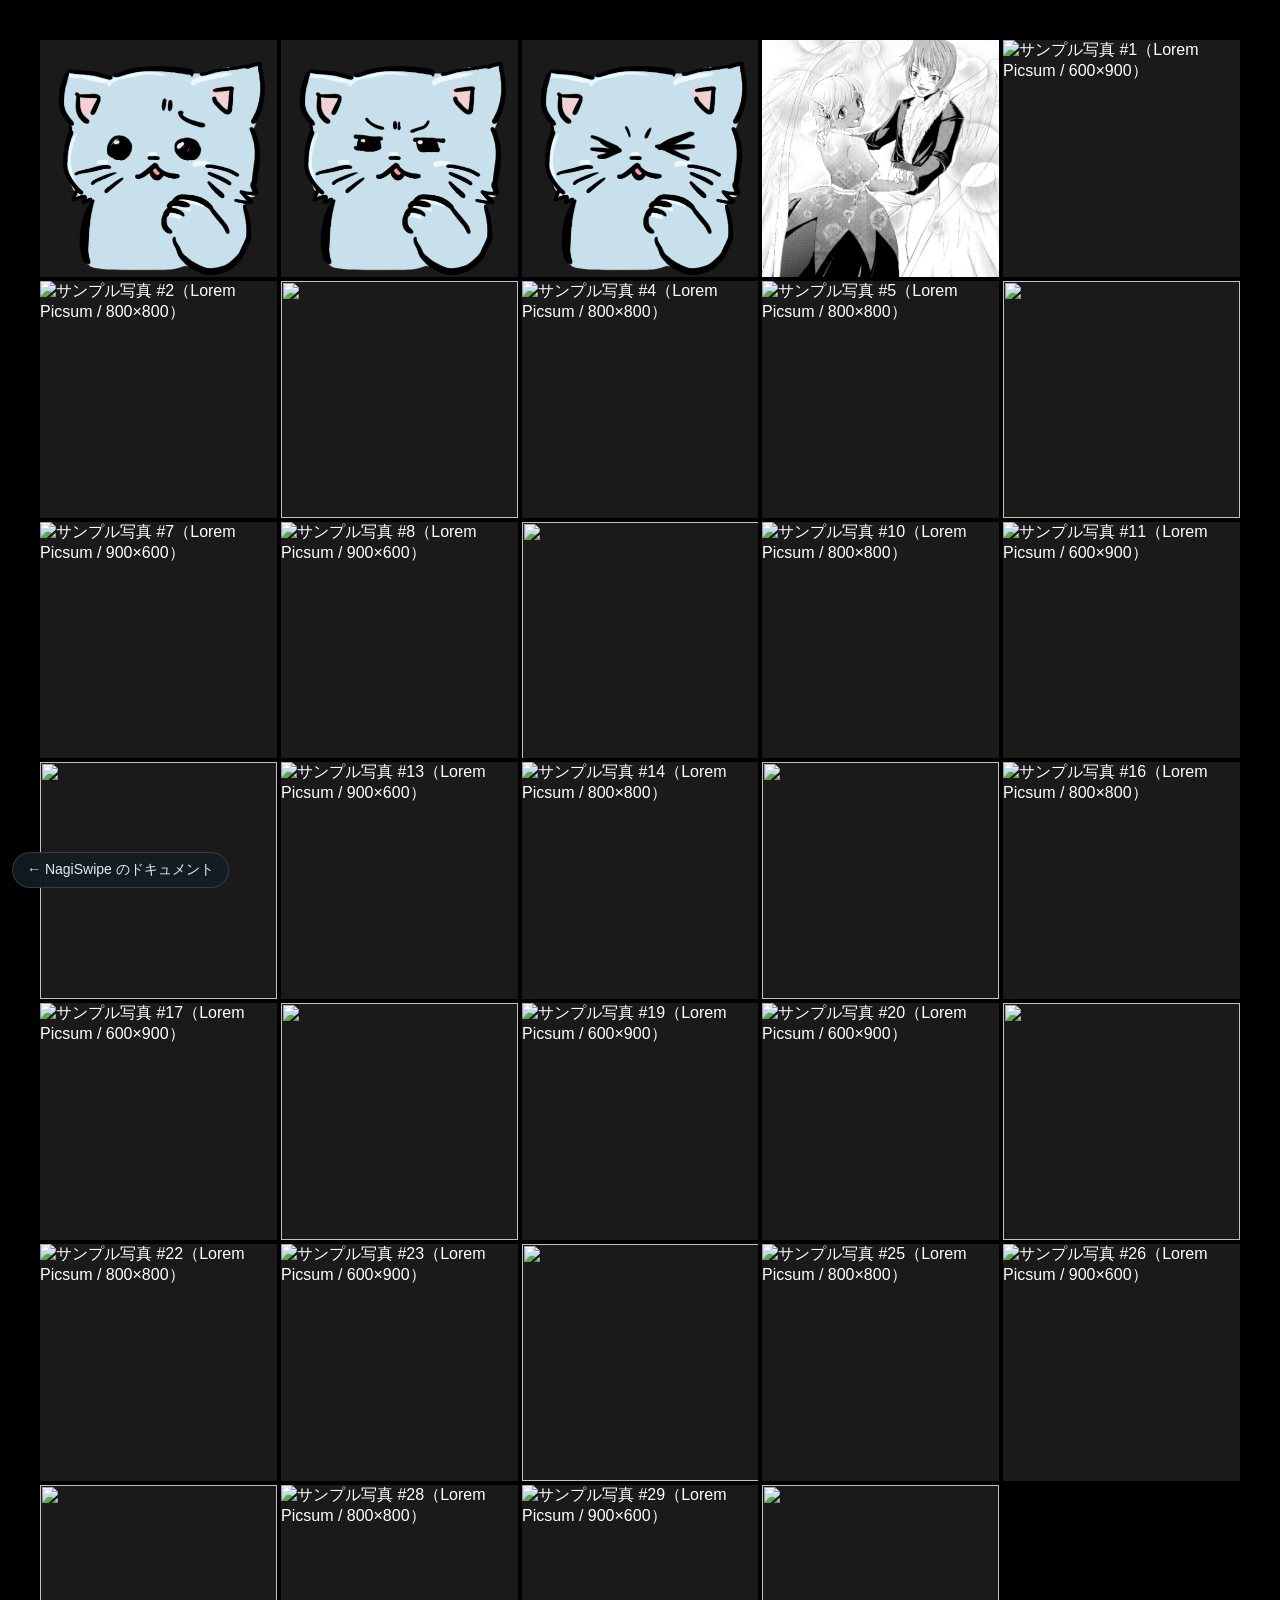
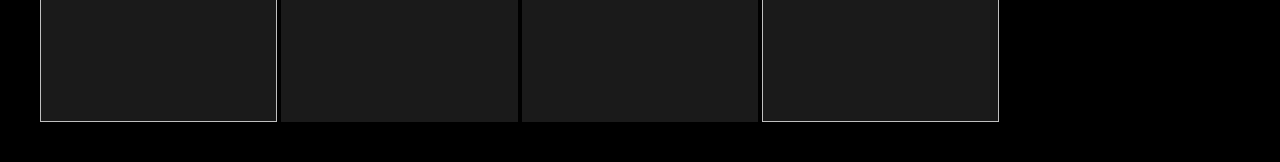
==== demo.html @ 4a82e94a "Site: rebuild from the READMEs Co-Authored-By: Claude Opus 5.5 <noreply@anthropic.com>" ====
<!DOCTYPE html>
<html lang="ja">
<head>
    <meta charset="UTF-8">
    <meta name="viewport" content="width=device-width, initial-scale=1.0, maximum-scale=1.0, user-scalable=no">
    <title>NagiSwipe Demo</title>
    <link rel="icon" href="site/favicon.svg?v=526a356933" type="image/svg+xml">
    <!--
      NagiSwipe Integration Example
      Just load these two files. ?v= is a content hash (site/build.py updates it).
    -->
    <link rel="stylesheet" href="NagiSwipe-main.css?v=1dd410256a">
    <script src="NagiSwipe-main.js?v=3b875e0557" defer></script>
    
    <style>
        /* [DEMO PAGE CSS] */
        *, *::before, *::after { box-sizing: border-box; }
        body {
            margin: 0; padding: 0; background-color: #000; color: #fff;
            font-family: -apple-system, BlinkMacSystemFont, "Segoe UI", Roboto, sans-serif;
            overflow-x: hidden; -webkit-tap-highlight-color: transparent; overscroll-behavior: none;
        }
        .gallery-grid {
            display: grid; grid-template-columns: repeat(3, 1fr); gap: 2px; padding: 2px;
            opacity: 0; will-change: opacity; transition: opacity 0.4s ease-out; padding-bottom: 50px;
        }
        @media (min-width: 600px) {
            .gallery-grid { grid-template-columns: repeat(auto-fill, minmax(200px, 1fr)); gap: 4px; padding: 40px; }
        }
        .gallery-link {
            display: block; width: 100%; height: 100%; text-decoration: none; color: inherit; position: relative;
        }
        .grid-item {
            position: relative; background: #1a1a1a; aspect-ratio: 1 / 1; overflow: hidden;
            cursor: zoom-in; opacity: 0; transform: scale(0.95); transition: opacity 0.5s ease, transform 0.5s ease;
        }
        .grid-item.loaded { opacity: 1; transform: scale(1); }
        .back {
            position: fixed; left: 12px; bottom: 12px; z-index: 10; padding: 8px 14px; border-radius: 999px;
            background: rgba(20, 30, 36, .86); color: #e6ecef; font-size: 14px; text-decoration: none;
            border: 1px solid rgba(255, 255, 255, .14); backdrop-filter: blur(6px);
        }
        .grid-item img {
            width: 100%; height: 100%; object-fit: cover; display: block; pointer-events: none; will-change: transform;
        }
    </style>
</head>
<body>

    <a class="back" href="nagiswipe.html">← NagiSwipe のドキュメント</a>

    <!-- Gallery Grid -->
    <div class="gallery-grid" id="grid"></div>

    <!-- Core Library is now loaded dynamically in head -->
    
    <!-- Demo Script -->
    <script>
        /** [DEMO CONTENT GENERATION] */
        const container = document.getElementById('grid');
        const fragment = document.createDocumentFragment();

        // Manual items (local images)
        // ?v= is a content hash (cache busting); alt is shown as the caption
        const manualItems = [
            { src: 'img/Kyururun.png?v=ace886fd', thumb: 'img/Kyururun.png?v=ace886fd', alt: 'きゅるるん（猫のイラスト）' },
            { src: 'img/Fu-n.png?v=1041db46', thumb: 'img/Fu-n.png?v=1041db46', alt: 'ふーん（猫のイラスト）' },
            { src: 'img/Shimeshime.png?v=023fcd6a', thumb: 'img/Shimeshime.png?v=023fcd6a', alt: 'しめしめ（猫のイラスト）' },
            {
                src: 'img/chirashi-mini.jpg?v=ad52edca', thumb: 'img/chirashi-mini.jpg?v=ad52edca',
                alt: 'チラシ用イラスト（モノクロ）。翼に囲まれて手を取り合う二人。\n長いキャプションは折り返され、画面の 3 割を超える分はスクロールできます。'
            }
        ];

        // Combine with generated items
        const allItems = [...manualItems];
        for (let i = 0; i < 30; i++) {
            const seed = i + 3000;
            let w = 800, h = 800;
            const r = Math.random();
            if (r < 0.3) { w = 600; h = 900; }
            else if (r < 0.6) { w = 900; h = 600; }
            
            const src = `https://picsum.photos/seed/${seed}/${w}/${h}`;
            const fullSrc = `https://picsum.photos/seed/${seed}/${w * 2}/${h * 2}.jpg`;
            // Every third photo has no alt -> no caption is shown
            const alt = (i % 3 === 2) ? '' : `サンプル写真 #${i + 1}（Lorem Picsum / ${w}×${h}）`;
            allItems.push({ src: fullSrc, thumb: src, alt });
        }

        allItems.forEach(item => {
            const el = document.createElement('div');
            el.className = 'grid-item';

            const link = document.createElement('a');
            link.className = 'gallery-link';
            link.href = item.src;

            const img = document.createElement('img');
            img.src = item.thumb;
            img.alt = item.alt || '';
            
            link.appendChild(img);
            el.appendChild(link);
            fragment.appendChild(el);
        });

        container.appendChild(fragment);

        requestAnimationFrame(() => {
            container.style.opacity = 1;
            Array.from(container.children).forEach((el, i) => {
                setTimeout(() => el.classList.add('loaded'), i * 30);
            });
        });
    </script>
</body>
</html>
---- NagiSwipe-main.css ----
/* 
 * ============================================================================
 * ![NagiSwipe Library Core CSS] 
 * Drop-in gallery library
 * 
 * NagiSwipe v1.3.1
 * Copyright (c) 2026 Lichiphen
 * Licensed under the MIT License
 * https://gitlab.com/lichiphen/nagiswipe/-/blob/main/LICENSE
 * ============================================================================
 */

.ns-viewer {
    position: fixed;
    inset: 0;
    z-index: 9999;
    display: none;
    overflow: hidden;
    touch-action: none;
    user-select: none;
    -webkit-user-select: none;
}

.ns-bg {
    position: absolute;
    inset: 0;
    background: rgba(0, 0, 0, 0.75);
    opacity: 0;
    transition: opacity 0.25s linear;
    will-change: opacity;
}

.ns-stage {
    position: absolute;
    inset: 0;
    overflow: visible;
}

.ns-img-wrap {
    position: absolute;
    top: 0;
    left: 0;
    width: 0;
    height: 0;
    display: block;
    will-change: transform;
    pointer-events: none;
    backface-visibility: hidden;
    transform: translateZ(0);
}

.ns-img {
    position: absolute;
    top: 0;
    left: 0;
    max-width: none;
    max-height: none;
    transform-origin: 0 0; /* 左上を基準に変形 */
    object-fit: contain;
    will-change: transform;
    user-select: none;
    -webkit-user-select: none;
    pointer-events: auto;
    -webkit-user-drag: none;
    backface-visibility: hidden;
    transition: opacity 0.4s ease-out, filter 0.4s ease-out;
}

/* 高解像度（メイン）画像設定 */
.ns-img-highres {
    z-index: 2;
    opacity: 0;
    transition: opacity 0.4s ease-out;
}

/* サムネイルの仮画像（高画質版が届くまで / スワイプ中の隣のスライド） */
.ns-img-placeholder {
    z-index: 1;
}

/* ローディング完了後の表示 */
.ns-img-loaded .ns-img-highres {
    opacity: 1;
}

.ns-ui {
    position: absolute;
    inset: 0;
    pointer-events: none;
    transition: opacity 0.3s;
    z-index: 10000;
}

/* Icons / Buttons */
.ns-btn {
    appearance: none;
    background: transparent;
    border: none;
    cursor: pointer;
    color: rgba(255, 255, 255, 0.72);
    pointer-events: auto;
    transition: color 0.2s, opacity 0.2s, transform 0.12s ease;
    display: flex;
    align-items: center;
    justify-content: center;
    position: absolute;

    padding: 0; /* size is defined per-button (close/prev/next) */
    user-select: none;
    -webkit-user-select: none;
    -webkit-touch-callout: none;
    -webkit-tap-highlight-color: transparent;
    touch-action: manipulation;
    outline: none;
}

.ns-btn:hover {
    color: rgba(255, 255, 255, 1);
}

.ns-btn:focus {
    outline: none;
}

.ns-btn svg {
    display: block;
    width: 32px;
    height: 32px;
    filter: drop-shadow(0 1px 2px rgba(0,0,0,0.5));
    pointer-events: none;
}

.ns-close {
    top: 12px;
    right: 12px;
    width: 48px;
    height: 48px;
    color: #fff;
    z-index: 3; /* ensure above arrows */
}
.ns-close::before {
    content: "✕";
    font-size: 24px;
    line-height: 1;
    text-shadow: 0 1px 2px rgba(0,0,0,0.5);
}

.ns-zoom {
    top: 12px;
    right: 64px; /* Left of close button */
    width: 48px;
    height: 48px;
    z-index: 3;
    display: flex;
    align-items: center;
    justify-content: center;
    color: #fff;
    opacity: 0.85;
}
.ns-zoom:active { opacity: 0.6; transform: scale(0.95); }

@media (hover: hover) and (pointer: fine) {
    .ns-viewer.ns-is-zoomed .ns-stage,
    .ns-viewer.ns-is-zoomed .ns-img { cursor: grab; }

    .ns-viewer.ns-dragging .ns-stage,
    .ns-viewer.ns-dragging .ns-img { cursor: grabbing; }
}

/* Arrow Positioning */
.ns-prev {
    top: 50%;
    left: calc(env(safe-area-inset-left, 0px) + 6px);
    transform: translateY(-50%);
    width: 56px;
    height: 56px;
    border-radius: 999px;
    background: rgba(0,0,0,0.1);
    backdrop-filter: blur(1px);
    opacity: 0.65;
    z-index: 2;
}

.ns-next {
    top: 50%;
    right: calc(env(safe-area-inset-right, 0px) + 6px);
    transform: translateY(-50%);
    width: 56px;
    height: 56px;
    border-radius: 999px;
    background: rgba(0, 0, 0, 0.1);
    backdrop-filter: blur(1px);
    opacity: 0.65;
    z-index: 2;
}

.ns-prev:active, .ns-next:active {
    transform: translateY(-50%) scale(0.96);
    opacity: 0.9;
}

/* Mobile Adjustments */
@media (hover: none) and (pointer: coarse) {
    .ns-btn {
        opacity: 1; 
    }
    .ns-prev, .ns-next {
        width: 52px;
        height: 52px;
    }
}


/* Visual centering tweaks for chevrons - Optical alignment */
.ns-prev svg { transform: translateX(-2px); }
.ns-next svg { transform: translateX(2px); }

/* ========================================
   ローディングスピナー
   高解像度画像読み込み中に表示
   ======================================== */
.ns-loading-spinner {
    position: fixed; /* 親のサイズが0になったのでfixedで画面基準にする */
    top: 50%;
    left: 50%;
    width: 40px;
    height: 40px;
    margin: -20px 0 0 -20px; /* translateなどを使わずmarginでセンタリング */
    border: 3px solid rgba(255,255,255,0.3);
    border-top-color: #fff;
    border-radius: 50%;
    animation: ns-spin 0.8s infinite linear;
    z-index: 10;
    pointer-events: none;
    opacity: 0;
    transition: opacity 0.25s ease-out;
}

.ns-loading-spinner.ns-visible {
    opacity: 1;
}

@keyframes ns-spin {
    to { transform: rotate(360deg); }
}

/* ========================================
   ズームカーソル（PC環境向け）
   zoom-in: ズーム可能時、zoom-out: ズーム中
   ======================================== */
@media (hover: hover) and (pointer: fine) {
    .ns-viewer.ns-can-zoom:not(.ns-is-zoomed):not(.ns-dragging) .ns-img {
        cursor: zoom-in;
    }
    
    .ns-viewer.ns-is-zoomed:not(.ns-dragging) .ns-img {
        cursor: zoom-out;
    }
}


/* ========================================
   キャプション（画像の alt / data-ns-caption など）
   画面下部に表示。ズーム中は隠す
   ======================================== */
.ns-caption {
    position: absolute;
    left: 0;
    right: 0;
    bottom: 0;
    z-index: 4;
    max-height: 32vh;
    overflow-y: auto;
    overscroll-behavior: contain;
    padding: 28px calc(env(safe-area-inset-right, 0px) + 20px) calc(env(safe-area-inset-bottom, 0px) + 16px) calc(env(safe-area-inset-left, 0px) + 20px);
    background: linear-gradient(to top, rgba(0, 0, 0, 0.72) 0%, rgba(0, 0, 0, 0.5) 60%, rgba(0, 0, 0, 0) 100%);
    color: rgba(255, 255, 255, 0.95);
    text-align: center;
    opacity: 0;
    visibility: hidden;
    pointer-events: none;
    touch-action: pan-y;
    user-select: text;
    -webkit-user-select: text;
    transition: opacity 0.2s ease-out, visibility 0.2s;
}

.ns-caption.ns-has-caption {
    opacity: 1;
    visibility: visible;
    pointer-events: auto;
}

.ns-caption.ns-caption-switching,
.ns-viewer.ns-is-zoomed .ns-caption {
    opacity: 0;
    pointer-events: none;
}

.ns-caption-text {
    margin: 0 auto;
    max-width: 60em;
    font-size: 15px;
    line-height: 1.6;
    white-space: pre-wrap;
    overflow-wrap: anywhere;
    text-shadow: 0 1px 3px rgba(0, 0, 0, 0.8);
}

/* ========================================
   枚数カウンター（3 / 12）
   ======================================== */
.ns-counter {
    position: absolute;
    top: calc(env(safe-area-inset-top, 0px) + 12px);
    left: calc(env(safe-area-inset-left, 0px) + 16px);
    z-index: 3;
    height: 48px;
    display: flex;
    align-items: center;
    color: rgba(255, 255, 255, 0.8);
    font-size: 14px;
    font-variant-numeric: tabular-nums;
    letter-spacing: 0.04em;
    text-shadow: 0 1px 2px rgba(0, 0, 0, 0.6);
    pointer-events: none;
    transition: opacity 0.2s;
}

.ns-viewer.ns-is-zoomed .ns-counter {
    opacity: 0;
}

/* キーボード操作時のみフォーカスリングを表示 */
.ns-btn:focus-visible {
    outline: 2px solid rgba(255, 255, 255, 0.8);
    outline-offset: -4px;
    border-radius: 999px;
}

@media (prefers-reduced-motion: reduce) {
    .ns-caption,
    .ns-counter {
        transition: none;
    }
}
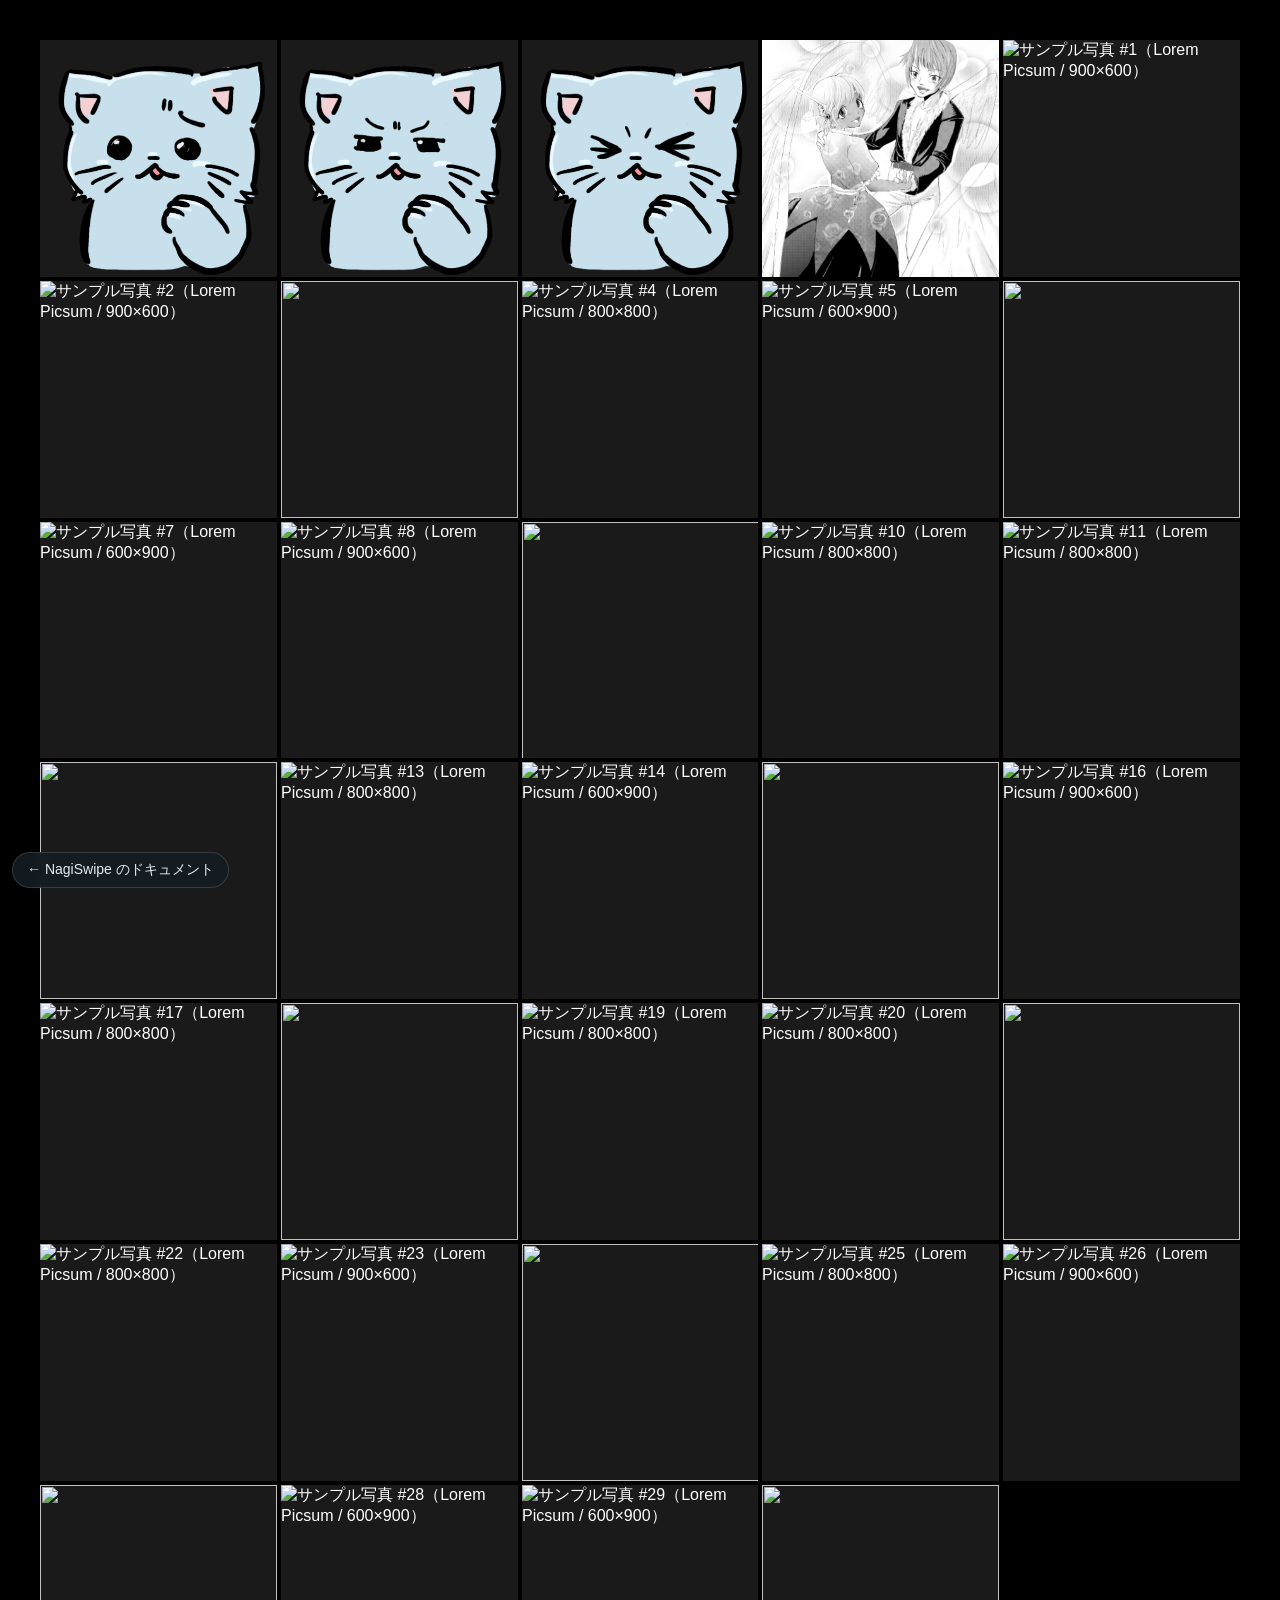
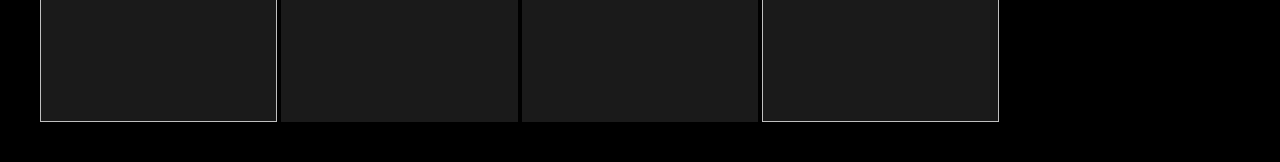
==== commit 435d836c: "Site: rebuild from the READMEs Co-Authored-By: Claude Opus 5.5 <noreply@anthropic.com>" ====
--- a/demo.html
+++ b/demo.html
@@ -10,7 +10,7 @@
       Just load these two files. ?v= is a content hash (site/build.py updates it).
     -->
     <link rel="stylesheet" href="NagiSwipe-main.css?v=1dd410256a">
-    <script src="NagiSwipe-main.js?v=3b875e0557" defer></script>
+    <script src="NagiSwipe-main.js?v=4a8e71b0b1" defer></script>
     
     <style>
         /* [DEMO PAGE CSS] */
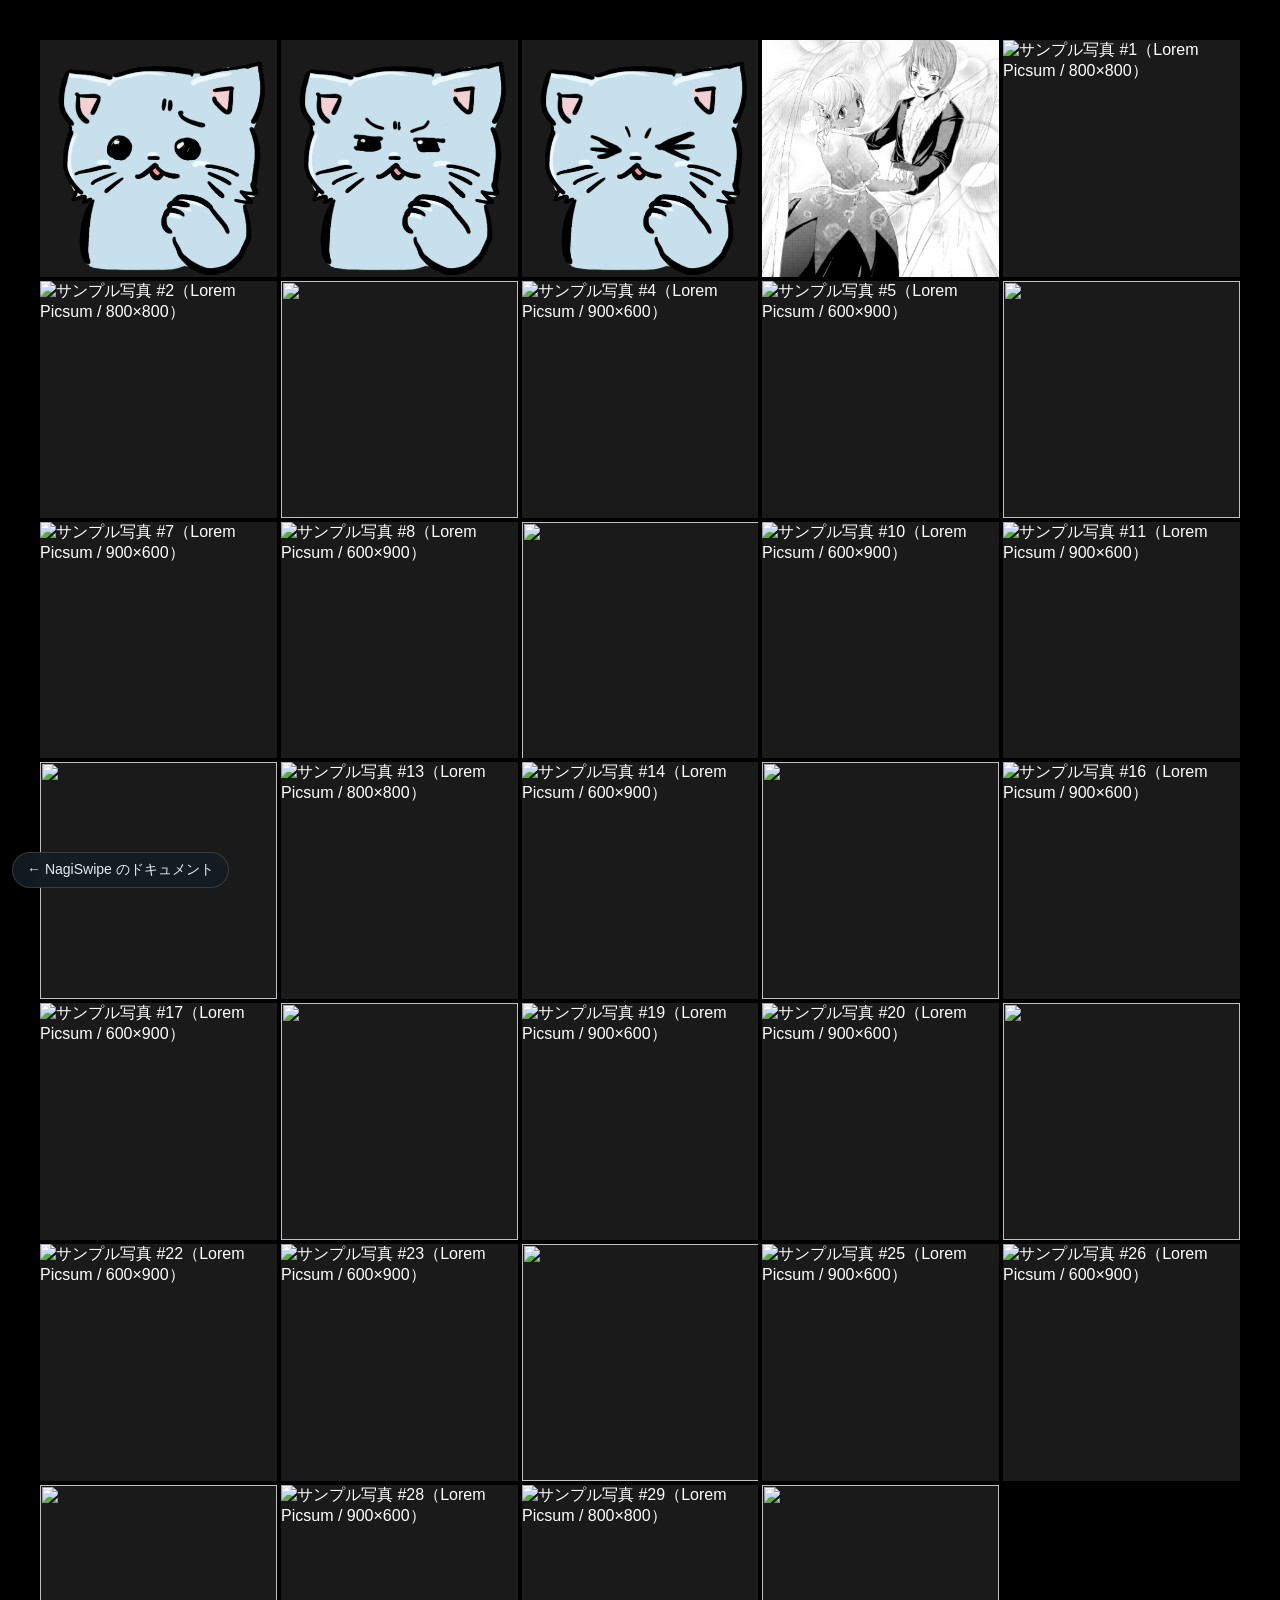
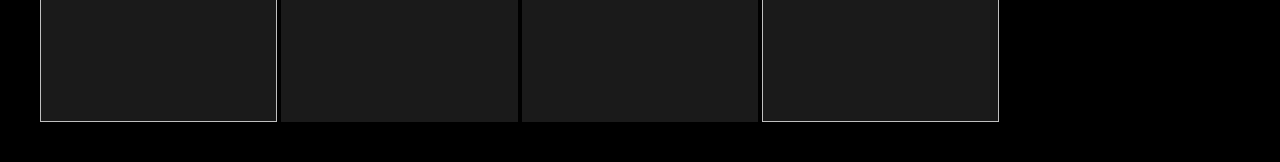
==== commit 33550286: "Site: rebuild from the READMEs" ====
--- a/demo.html
+++ b/demo.html
@@ -9,8 +9,8 @@
       NagiSwipe Integration Example
       Just load these two files. ?v= is a content hash (site/build.py updates it).
     -->
-    <link rel="stylesheet" href="NagiSwipe-main.css?v=1dd410256a">
-    <script src="NagiSwipe-main.js?v=4a8e71b0b1" defer></script>
+    <link rel="stylesheet" href="NagiSwipe-main.css?v=a40da4ccc5">
+    <script src="NagiSwipe-main.js?v=876bf09da7" defer></script>
     
     <style>
         /* [DEMO PAGE CSS] */
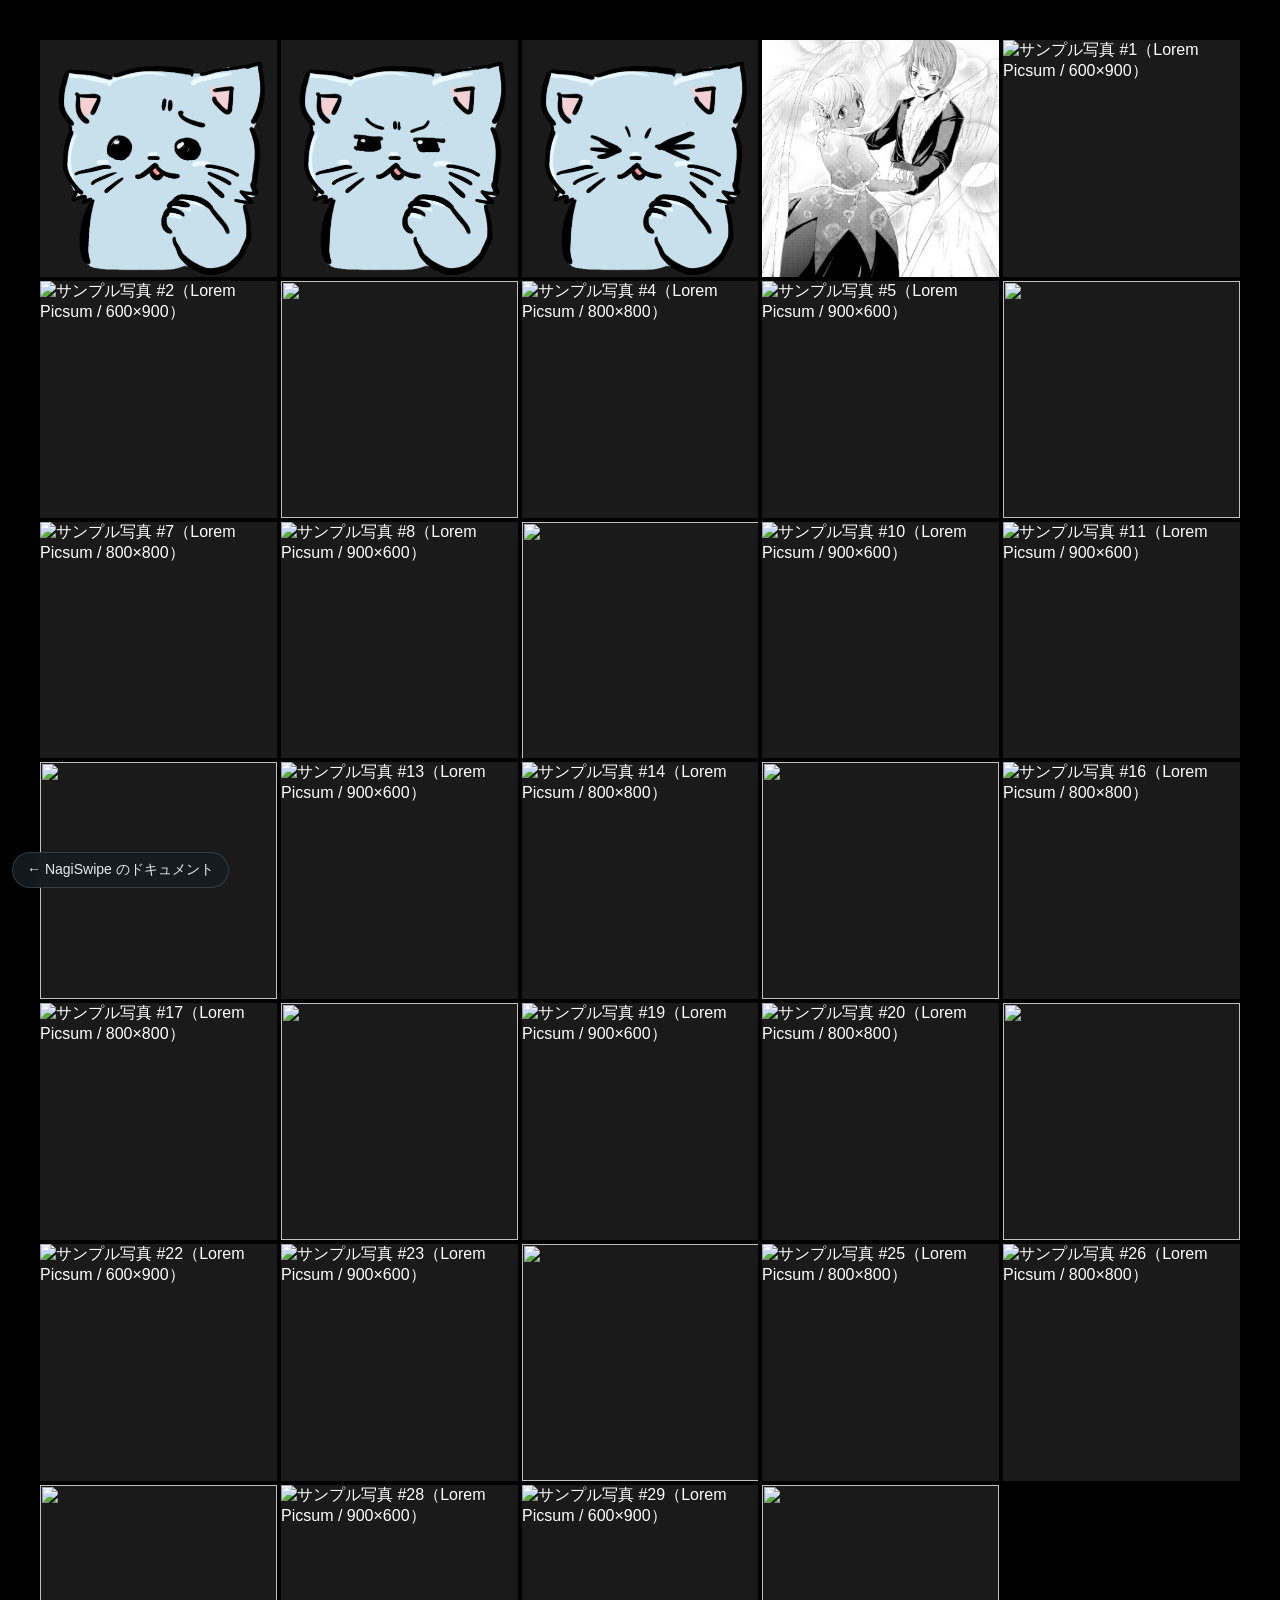
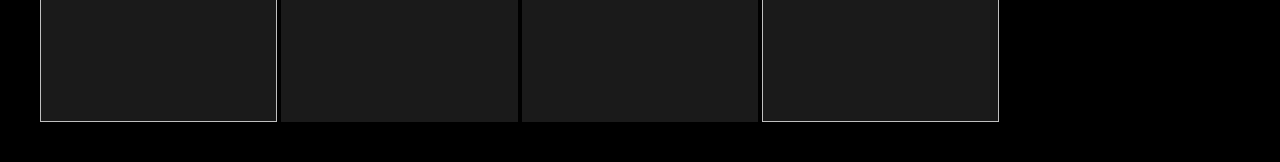
==== commit de515414: "Docs: English versions of the READMEs and the documentation site - README.en.md, manga/README.en.md," ====
--- a/demo.html
+++ b/demo.html
@@ -9,8 +9,8 @@
       NagiSwipe Integration Example
       Just load these two files. ?v= is a content hash (site/build.py updates it).
     -->
-    <link rel="stylesheet" href="NagiSwipe-main.css?v=a40da4ccc5">
-    <script src="NagiSwipe-main.js?v=876bf09da7" defer></script>
+    <link rel="stylesheet" href="NagiSwipe-main.css?v=1dd410256a">
+    <script src="NagiSwipe-main.js?v=e1bf6a99c2" defer></script>
     
     <style>
         /* [DEMO PAGE CSS] */
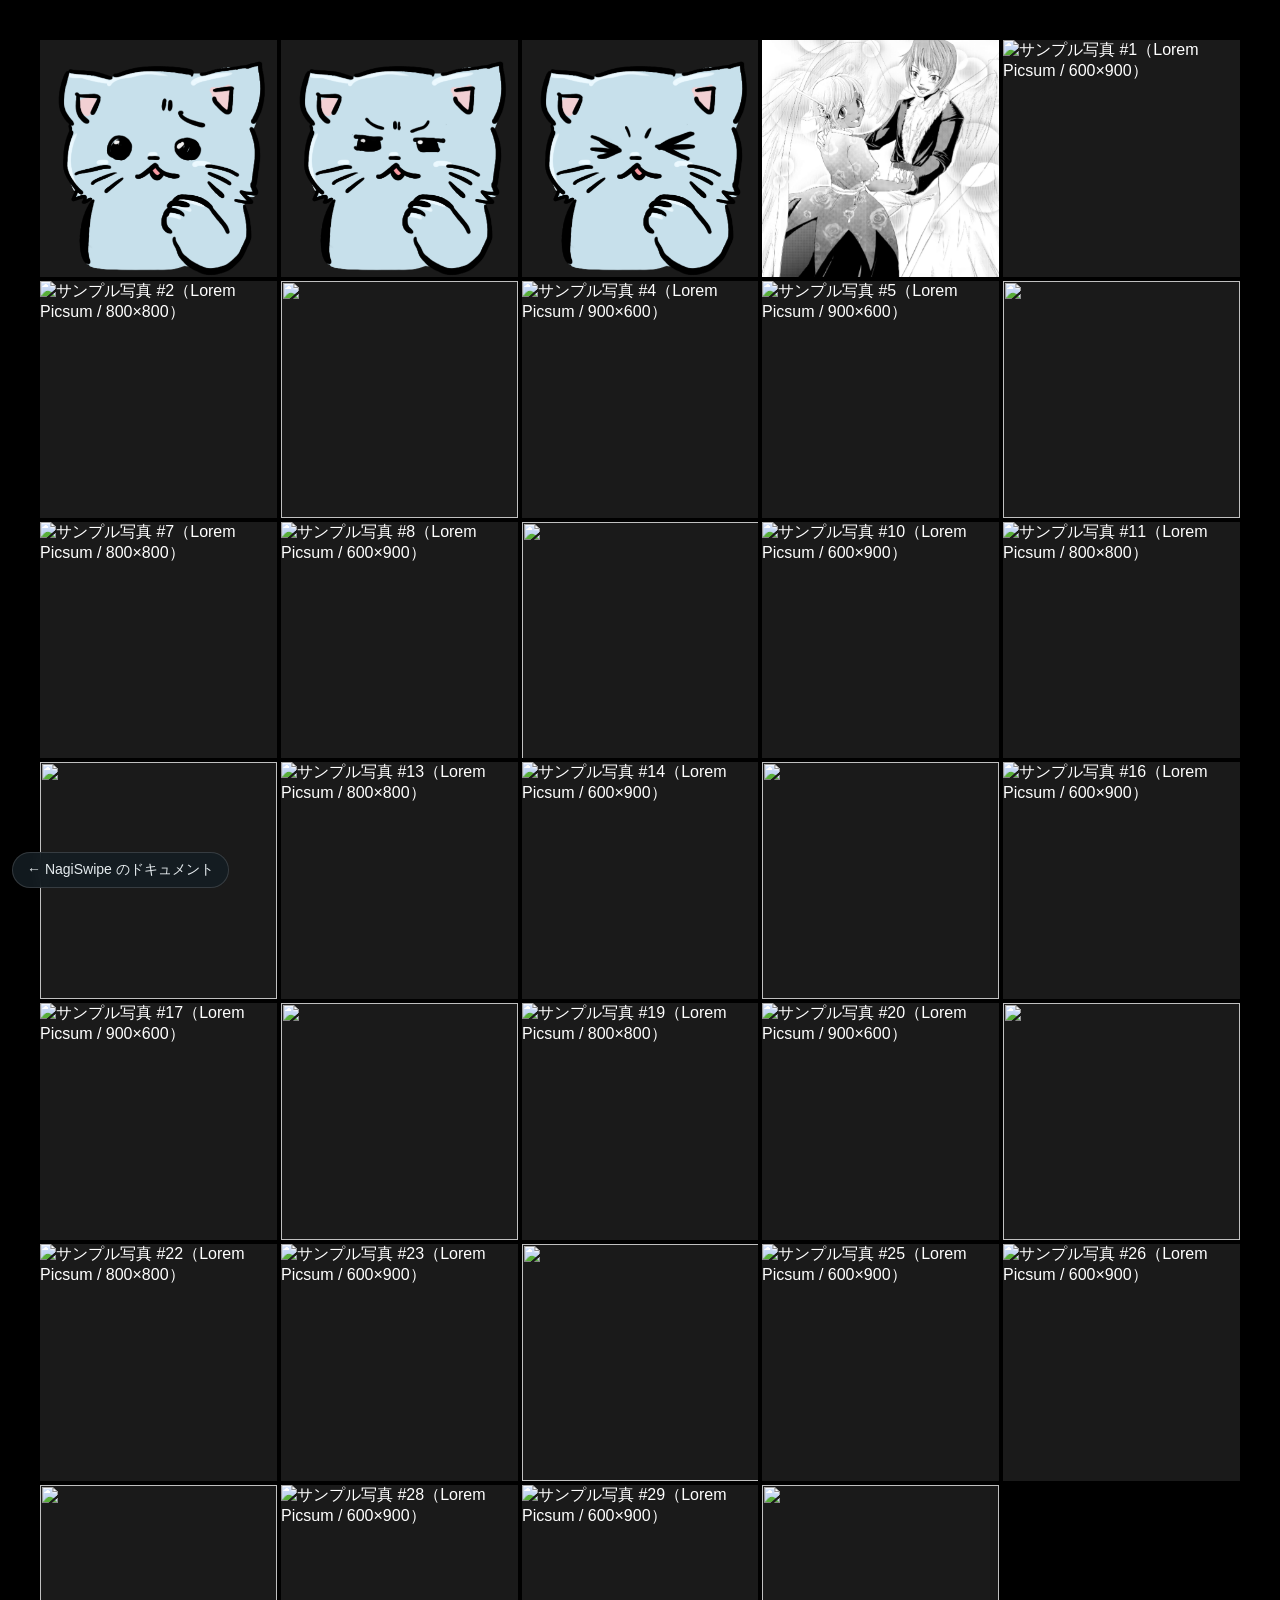
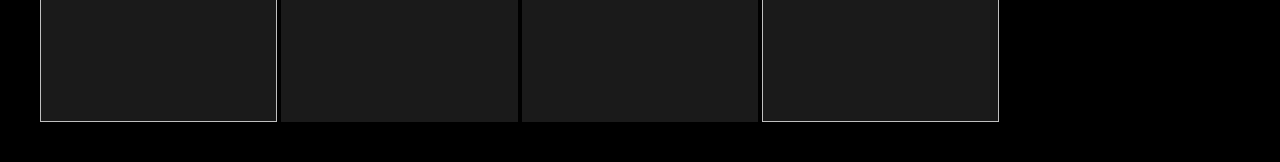
==== commit 8a2d810a: "Docs: language switch on top, badges, callouts, a livelier reference site - Every README starts with" ====
--- a/demo.html
+++ b/demo.html
@@ -9,8 +9,8 @@
       NagiSwipe Integration Example
       Just load these two files. ?v= is a content hash (site/build.py updates it).
     -->
-    <link rel="stylesheet" href="NagiSwipe-main.css?v=1dd410256a">
-    <script src="NagiSwipe-main.js?v=e1bf6a99c2" defer></script>
+    <link rel="stylesheet" href="NagiSwipe-main.css?v=b57203b70e">
+    <script src="NagiSwipe-main.js?v=68e2574f68" defer></script>
     
     <style>
         /* [DEMO PAGE CSS] */
--- a/NagiSwipe-main.css
+++ b/NagiSwipe-main.css
@@ -3,7 +3,7 @@
  * ![NagiSwipe Library Core CSS] 
  * Drop-in gallery library
  * 
- * NagiSwipe v1.3.1
+ * NagiSwipe v1.3.2
  * Copyright (c) 2026 Lichiphen
  * Licensed under the MIT License
  * https://gitlab.com/lichiphen/nagiswipe/-/blob/main/LICENSE
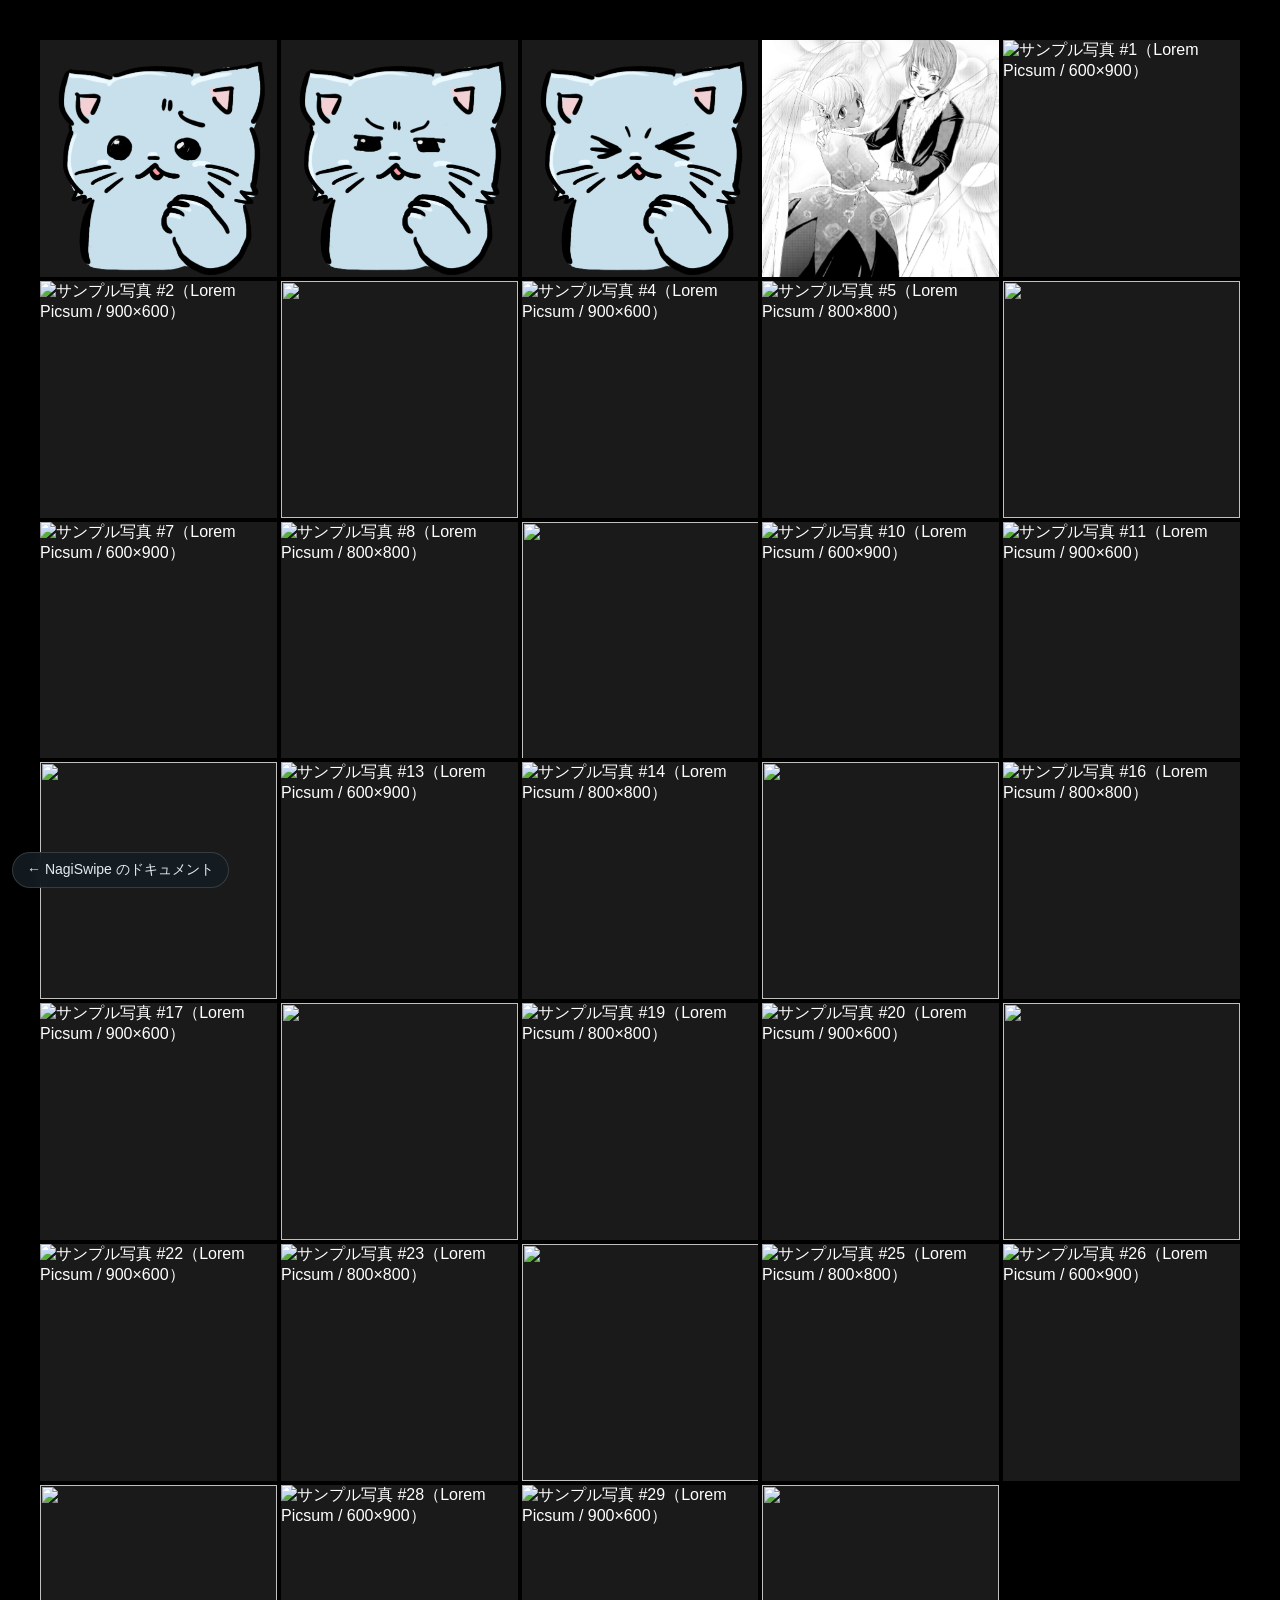
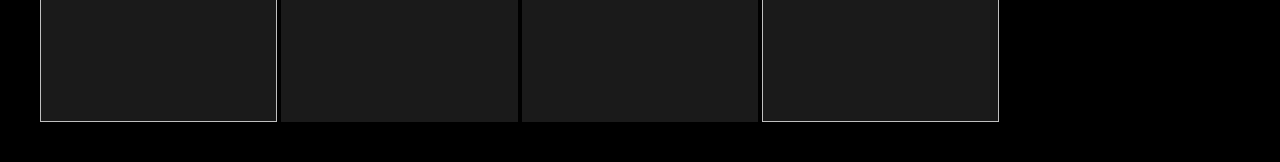
==== commit b6323a81: "docs site: use NagiLog-style breadcrumb (house icon, chevron pill, BreadcrumbList JSON-LD) Co-Author" ====
--- a/demo.html
+++ b/demo.html
@@ -4,13 +4,13 @@
     <meta charset="UTF-8">
     <meta name="viewport" content="width=device-width, initial-scale=1.0, maximum-scale=1.0, user-scalable=no">
     <title>NagiSwipe Demo</title>
-    <link rel="icon" href="site/favicon.svg?v=526a356933" type="image/svg+xml">
+    <link rel="icon" href="site/favicon.svg?v=96c65b80dd" type="image/svg+xml">
     <!--
       NagiSwipe Integration Example
       Just load these two files. ?v= is a content hash (site/build.py updates it).
     -->
-    <link rel="stylesheet" href="NagiSwipe-main.css?v=b57203b70e">
-    <script src="NagiSwipe-main.js?v=68e2574f68" defer></script>
+    <link rel="stylesheet" href="NagiSwipe-main.css?v=a40da4ccc5">
+    <script src="NagiSwipe-main.js?v=876bf09da7" defer></script>
     
     <style>
         /* [DEMO PAGE CSS] */
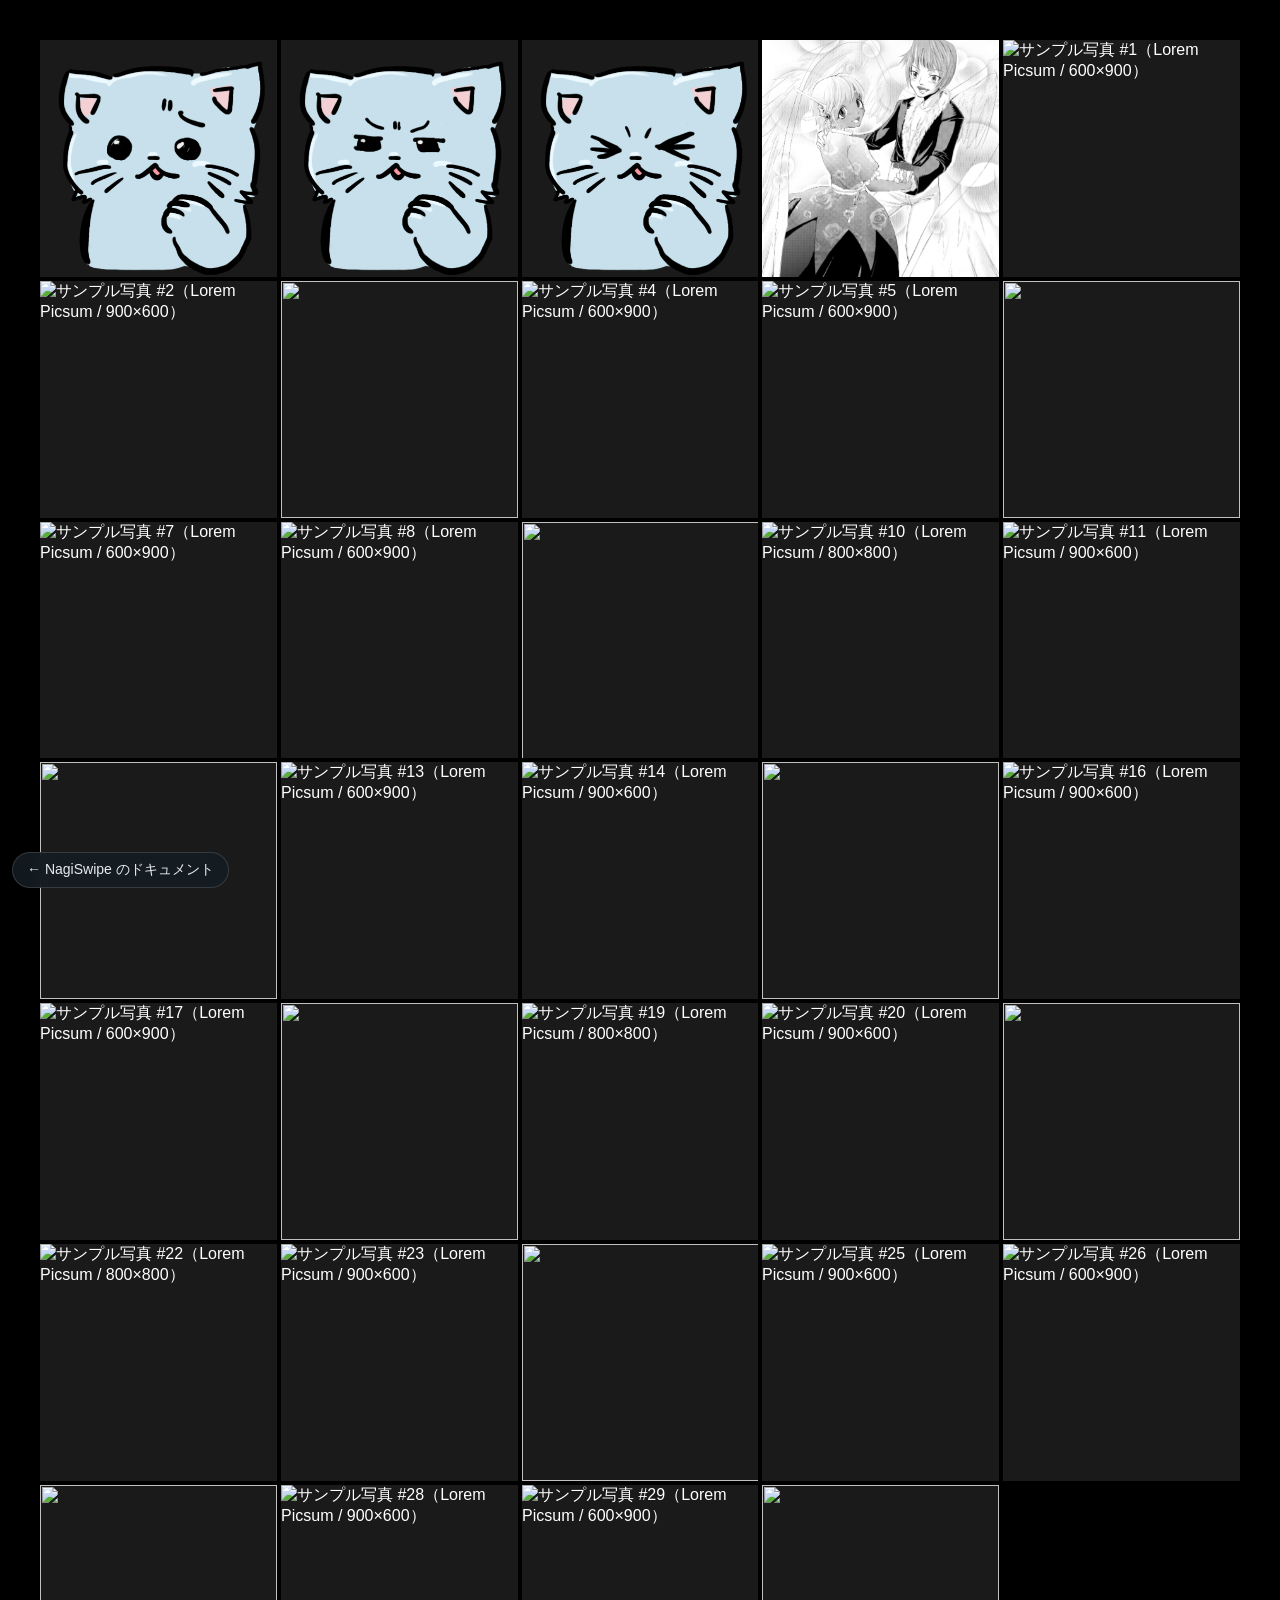
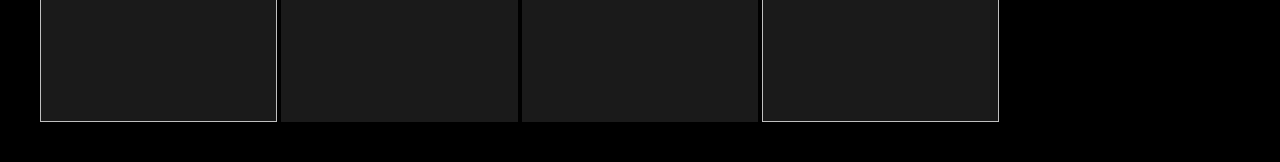
==== commit cf467898: "docs site: keep the breadcrumb pill's own spacing over .doc ol .doc ol (margin 12px 0, padding-left " ====
--- a/demo.html
+++ b/demo.html
@@ -4,13 +4,13 @@
     <meta charset="UTF-8">
     <meta name="viewport" content="width=device-width, initial-scale=1.0, maximum-scale=1.0, user-scalable=no">
     <title>NagiSwipe Demo</title>
-    <link rel="icon" href="site/favicon.svg?v=96c65b80dd" type="image/svg+xml">
+    <link rel="icon" href="site/favicon.svg?v=526a356933" type="image/svg+xml">
     <!--
       NagiSwipe Integration Example
       Just load these two files. ?v= is a content hash (site/build.py updates it).
     -->
-    <link rel="stylesheet" href="NagiSwipe-main.css?v=a40da4ccc5">
-    <script src="NagiSwipe-main.js?v=876bf09da7" defer></script>
+    <link rel="stylesheet" href="NagiSwipe-main.css?v=b57203b70e">
+    <script src="NagiSwipe-main.js?v=68e2574f68" defer></script>
     
     <style>
         /* [DEMO PAGE CSS] */
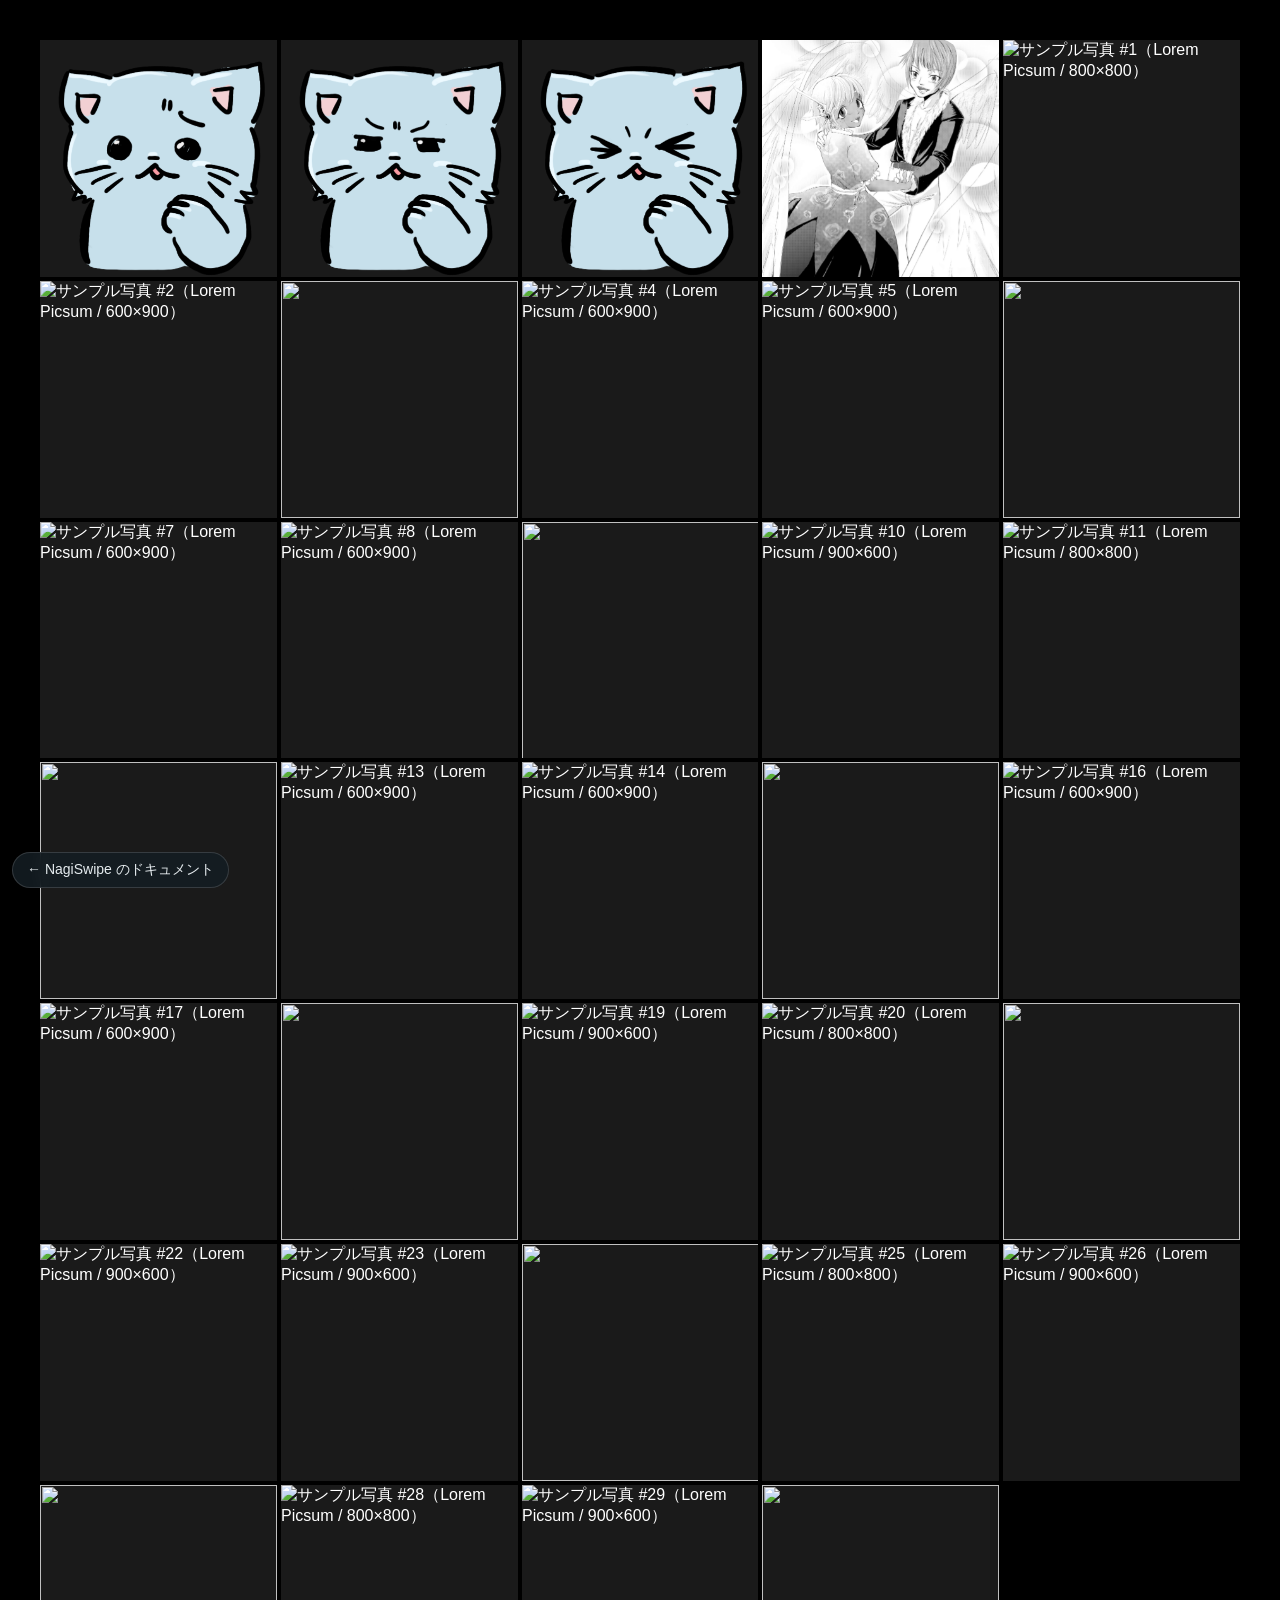
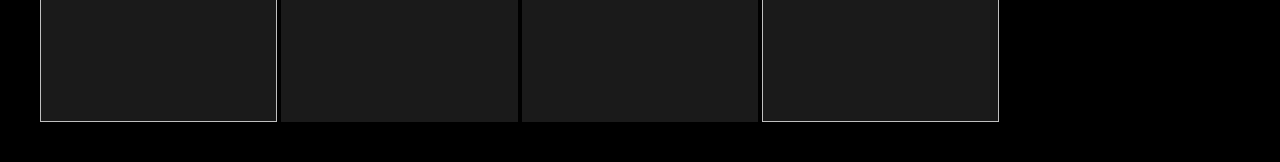
==== commit 1c36e165: "NagiManga v0.15.3 and NagiSwipe v1.3.3: download links save the file instead of opening the image vi" ====
--- a/demo.html
+++ b/demo.html
@@ -9,8 +9,8 @@
       NagiSwipe Integration Example
       Just load these two files. ?v= is a content hash (site/build.py updates it).
     -->
-    <link rel="stylesheet" href="NagiSwipe-main.css?v=b57203b70e">
-    <script src="NagiSwipe-main.js?v=68e2574f68" defer></script>
+    <link rel="stylesheet" href="NagiSwipe-main.css?v=d26583267c">
+    <script src="NagiSwipe-main.js?v=b15997938f" defer></script>
     
     <style>
         /* [DEMO PAGE CSS] */
--- a/NagiSwipe-main.css
+++ b/NagiSwipe-main.css
@@ -3,7 +3,7 @@
  * ![NagiSwipe Library Core CSS] 
  * Drop-in gallery library
  * 
- * NagiSwipe v1.3.2
+ * NagiSwipe v1.3.3
  * Copyright (c) 2026 Lichiphen
  * Licensed under the MIT License
  * https://gitlab.com/lichiphen/nagiswipe/-/blob/main/LICENSE
